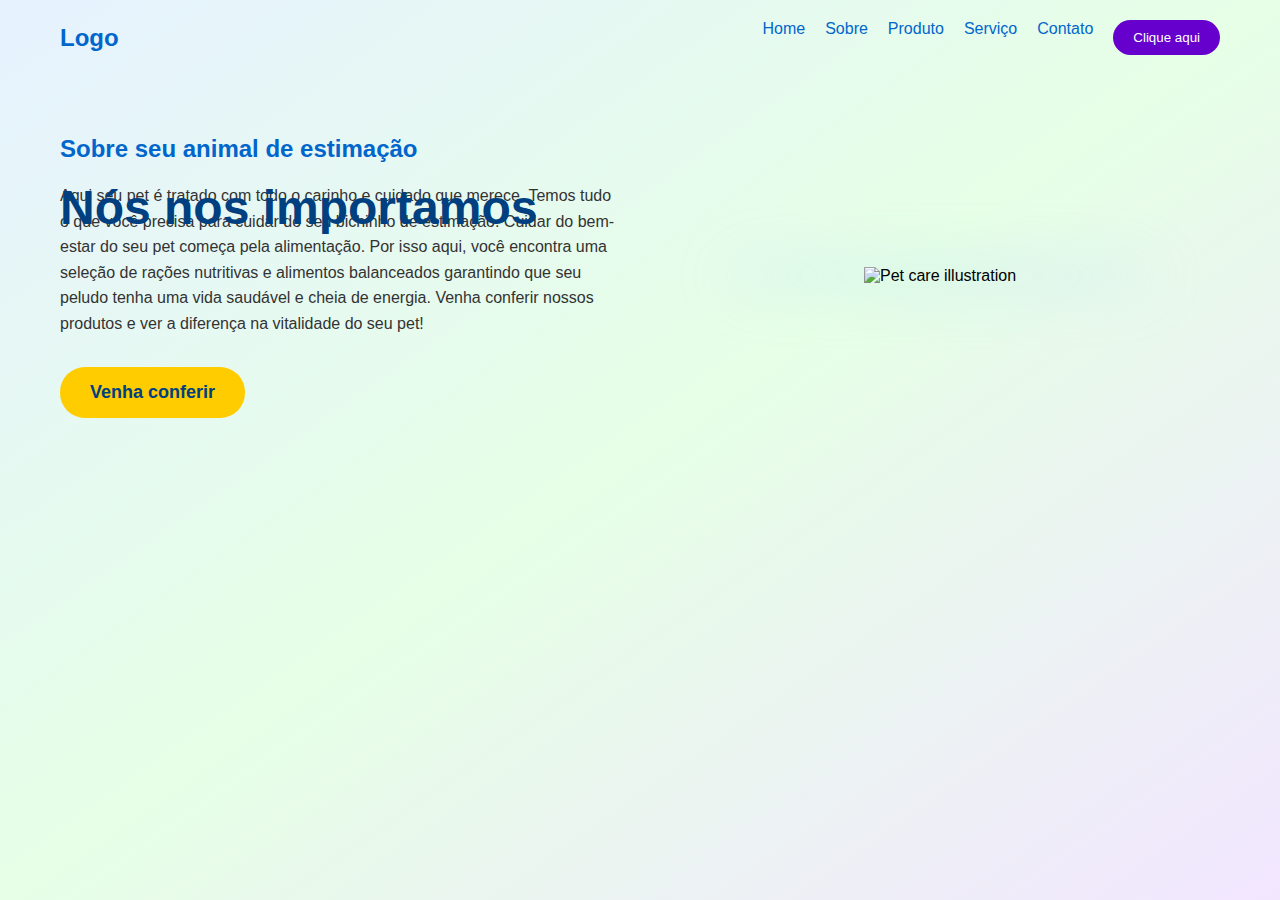
==== index.html @ 6717874f "alteração de styles e acrescimo de paginas" ====
<!DOCTYPE html>
<html lang="pt-BR">
<head>
    <meta charset="UTF-8">
    <meta name="viewport" content="width=device-width, initial-scale=1.0">
    <title>Pet Page</title>
    <link rel="stylesheet" href="./style.css">
</head>
<body>
    <div class="container">
        <nav>
            <div class="logo">Logo</div>
            <ul class="nav-links">
                <li><a href="#">Home</a></li>
                <li><a href="./sobre.html">Sobre</a></li>
                <li><a href="./produto.html">Produto</a></li>
                <li><a href="./serviço.html">Serviço</a></li>
                <li><a href="./contato.html">Contato</a></li>
                <li><button class="cta-button">Clique aqui</button></li>
            </ul>
        </nav>

        <main>
            <div class="content">
                <h1>Nós nos importamos</h1>
                <h2>Sobre seu animal de estimação</h2>
                <p>
                    Aqui seu pet é tratado com todo o carinho e cuidado que merece. Temos tudo o que
                    você precisa para cuidar do seu bichinho de estimação. Cuidar do bem-estar do seu
                    pet começa pela alimentação. Por isso aqui, você encontra uma seleção de rações
                    nutritivas e alimentos balanceados garantindo que seu peludo tenha uma
                    vida saudável e cheia de energia. Venha conferir nossos produtos e ver a diferença
                    na vitalidade do seu pet!
                </p>
                <button class="main-cta">Venha conferir</button>
            </div>
            <div class="image-container">
                <div class="image-background"></div>
                <img src="img/img.svg" alt="Pet care illustration" class="main-image">
            </div>
        </main>
    </div>

    
</body>
<script src="script.js"></script>
</html>
---- style.css ----
* {
  margin: 0;
  padding: 0;
  box-sizing: border-box;
}

body {
  font-family: Arial, sans-serif;
  background: linear-gradient(to bottom right, #e6f2ff, #e6ffe6, #f2e6ff);
  min-height: 100vh;
}

.container {
  max-width: 1200px;
  margin: 0 auto;
  padding: 0 20px;
}

nav {
  display: flex;
  justify-content: space-between;
  align-items: center;
  padding: 20px 0;
}

.logo {
  font-size: 24px;
  font-weight: bold;
  color: #0066cc;
}

.nav-links {
  display: flex;
  list-style-type: none;
}

.nav-links li {
  margin-left: 20px;
}

.nav-links a {
  text-decoration: none;
  color: #0066cc;
  transition: color 0.3s;
}

.nav-links a:hover {
  color: #004080;
}

.cta-button {
  background-color: #6600cc;
  color: white;
  border: none;
  padding: 10px 20px;
  border-radius: 20px;
  cursor: pointer;
  transition: background-color 0.3s;
}

.cta-button:hover {
  background-color: #5200a3;
}

main {
  display: flex;
  align-items: center;
  padding: 60px 0;
}

.content {
  flex: 1;
  padding-right: 40px;
}

h1 {
  font-size: 48px;
  color: #004080;
  margin-bottom: 10px;
  position: absolute;
  top: 20%;
}

h2 {
  font-size: 24px;
  color: #0066cc;
  margin-bottom: 20px;
}

p {
  color: #333;
  line-height: 1.6;
  margin-bottom: 30px;
}

.main-cta {
  background-color: #ffcc00;
  color: #004080;
  border: none;
  padding: 15px 30px;
  font-size: 18px;
  font-weight: bold;
  border-radius: 25px;
  cursor: pointer;
  transition: all 0.3s;
}

.main-cta:hover {
  background-color: #ffdb4d;
  transform: scale(1.05);
}

.image-container {
  flex: 1;
  position: relative;
  display: flex;
  justify-content: center;
  align-items: center;
}

.image-background {
  position: absolute;
  width: 80%;
  height: 80%;
  background-color: #99ccff;
  border-radius: 50%;
  filter: blur(30px);
  opacity: 0.5;
}

.main-image {
  position: relative;
  z-index: 1;
  max-width: 100%;
  height: auto;
}

@media (max-width: 768px) {
  main {
    flex-direction: column;
  }

  .content {
    padding-right: 0;
    margin-bottom: 40px;
  }

  .nav-links {
    display: none;
  }
}

/* Estilos para as novas páginas */
.page-content {
  padding: 40px 0;
}

.about-image {
  max-width: 100%;
  height: auto;
  margin-top: 20px;
  border-radius: 10px;
}

.product-grid {
  position: relative;
  display: flex;
  gap: 20px;
  margin-top: 90px;
  left: 50%;
  transform: translateX(-50%);
}

.product-card {
  background-color: white;
  border-radius: 10px;
  padding: 20px;
  text-align: center;
  box-shadow: 0 4px 6px rgba(0, 0, 0, 0.1);
}

.product-card img {
  max-width: 100%;
  border-radius: 5px;
}

.product-cta {
  background-color: #0066cc;
  color: white;
  border: none;
  padding: 10px 20px;
  border-radius: 5px;
  cursor: pointer;
  transition: background-color 0.3s;
  margin-top: 10px;
}

.product-cta:hover {
  background-color: #004080;
}

.service-list {
  margin-top: 20px;
}

.service-item {
  background-color: white;
  border-radius: 10px;
  padding: 20px;
  margin-bottom: 20px;
  box-shadow: 0 4px 6px rgba(0, 0, 0, 0.1);
}

.contact-form {
  background-color:#6600cc47;
  max-width: 600px;
  margin: 0 auto;
  position: static;
  display: block;
  margin-top: 15%;
  padding: 20px;
  border-radius: 20px;
}

.form-group {
  margin-bottom: 20px;
  width: 350px;
}

.form-group label {
  display: block;
  margin-bottom: 5px;
}

.form-group input,
.form-group textarea {
  width: 100%;
  padding: 10px;
  border: 1px solid #ccc;
  border-radius: 5px;
}

.submit-button {
  background-color: #0066cc;
  color: white;
  border: none;
  padding: 10px 20px;
  border-radius: 5px;
  cursor: pointer;
  transition: background-color 0.3s;
 

}

.submit-button:hover {
  background-color: #004080;
}
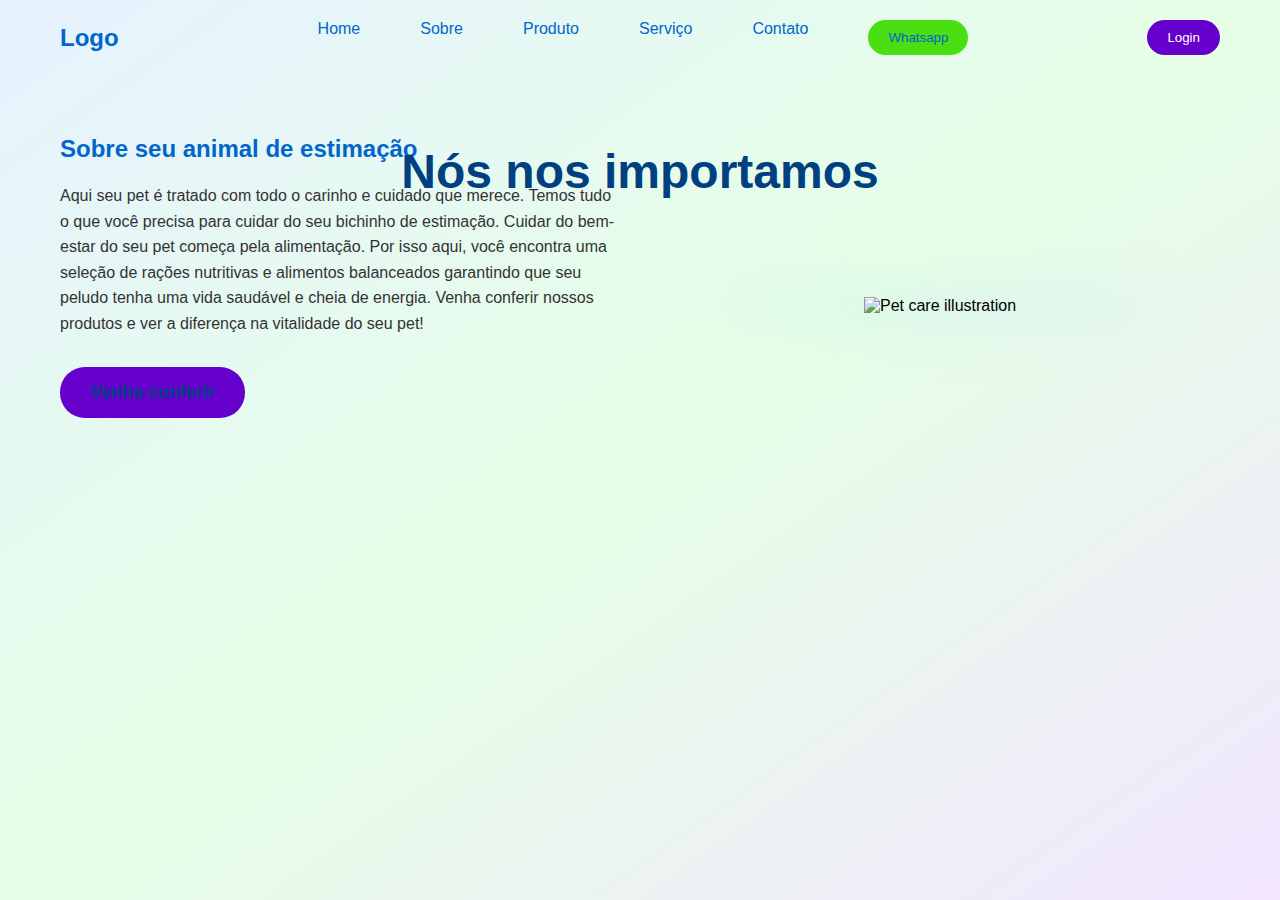
==== commit c44428dc: "varias alteração" ====
--- a/index.html
+++ b/index.html
@@ -16,8 +16,9 @@
                 <li><a href="./produto.html">Produto</a></li>
                 <li><a href="./serviço.html">Serviço</a></li>
                 <li><a href="./contato.html">Contato</a></li>
-                <li><button class="cta-button">Clique aqui</button></li>
+                <li><button class="cta-button">Whatsapp</button></li>
             </ul>
+            <button id="loginButton" class="login-button">Login</button>
         </nav>
 
         <main>
@@ -32,7 +33,7 @@
                     vida saudável e cheia de energia. Venha conferir nossos produtos e ver a diferença
                     na vitalidade do seu pet!
                 </p>
-                <button class="main-cta">Venha conferir</button>
+                <button id="venhaConferir" class="main-cta">Venha conferir</button>
             </div>
             <div class="image-container">
                 <div class="image-background"></div>
--- a/style.css
+++ b/style.css
@@ -32,10 +32,13 @@
 .nav-links {
   display: flex;
   list-style-type: none;
+  padding: 0 80px;
+  gap: 40px;
 }
 
 .nav-links li {
   margin-left: 20px;
+
 }
 
 .nav-links a {
@@ -49,6 +52,20 @@
 }
 
 .cta-button {
+  background-color: #49df12;
+  color: #0066cc;
+  border: none;
+  padding: 10px 20px;
+  border-radius: 20px;
+  cursor: pointer;
+  transition: background-color 0.3s;
+}
+
+.cta-button:hover {
+  background-color: #42c32e;
+}
+
+.login-button {
   background-color: #6600cc;
   color: white;
   border: none;
@@ -58,7 +75,7 @@
   transition: background-color 0.3s;
 }
 
-.cta-button:hover {
+.login-button:hover {
   background-color: #5200a3;
 }
 
@@ -78,7 +95,9 @@
   color: #004080;
   margin-bottom: 10px;
   position: absolute;
-  top: 20%;
+  top: 16%;
+  left: 50%;
+  transform: translateX(-50%);
 }
 
 h2 {
@@ -92,9 +111,11 @@
   line-height: 1.6;
   margin-bottom: 30px;
 }
-
+main{
+  top: 25%;
+}
 .main-cta {
-  background-color: #ffcc00;
+  background-color: #6600cc;
   color: #004080;
   border: none;
   padding: 15px 30px;
@@ -106,7 +127,7 @@
 }
 
 .main-cta:hover {
-  background-color: #ffdb4d;
+  background-color: #7a27cd;
   transform: scale(1.05);
 }
 
@@ -116,6 +137,7 @@
   display: flex;
   justify-content: center;
   align-items: center;
+  top: 30px;
 }
 
 .image-background {
@@ -135,20 +157,70 @@
   height: auto;
 }
 
-@media (max-width: 768px) {
-  main {
-    flex-direction: column;
-  }
-
-  .content {
-    padding-right: 0;
-    margin-bottom: 40px;
-  }
-
-  .nav-links {
-    display: none;
-  }
-}
+
+
+/* Estilos para a página de login */
+.login-container {
+  max-width: 400px;
+  margin: 50px auto;
+  padding: 20px;
+  background-color: #f9f9f9;
+  border-radius: 8px;
+  box-shadow: 0 0 10px rgba(0, 0, 0, 0.1);
+}
+
+.login-container h2 {
+  text-align: center;
+  color: #333;
+  margin-bottom: 20px;
+}
+
+.form-group {
+  margin-bottom: 15px;
+}
+
+.form-group label {
+  display: block;
+  margin-bottom: 5px;
+  color: #666;
+}
+
+.form-group input {
+  width: 100%;
+  padding: 8px;
+  border: 1px solid #ddd;
+  border-radius: 4px;
+}
+
+.login-container button {
+  width: 100%;
+  padding: 10px;
+  background-color: #007bff;
+  color: white;
+  border: none;
+  border-radius: 4px;
+  cursor: pointer;
+}
+
+.login-container button:hover {
+  background-color: #0056b3;
+}
+
+.login-container p {
+  text-align: center;
+  margin-top: 15px;
+}
+
+.login-container a {
+  color: #007bff;
+  text-decoration: none;
+}
+
+.login-container a:hover {
+  text-decoration: underline;
+}
+
+
 
 /* Estilos para as novas páginas */
 .page-content {
@@ -162,11 +234,13 @@
   border-radius: 10px;
 }
 
+
 .product-grid {
   position: relative;
   display: flex;
   gap: 20px;
-  margin-top: 90px;
+
+  margin-top: 100px;
   left: 50%;
   transform: translateX(-50%);
 }
@@ -212,7 +286,7 @@
 }
 
 .contact-form {
-  background-color:#6600cc47;
+  background-color: #6600cc47;
   max-width: 600px;
   margin: 0 auto;
   position: static;
@@ -248,10 +322,34 @@
   border-radius: 5px;
   cursor: pointer;
   transition: background-color 0.3s;
- 
+
 
 }
 
 .submit-button:hover {
   background-color: #004080;
+}
+@media (max-width: 768px) {
+  main {
+    flex-direction: column;
+  }
+
+  .content {
+    padding-right: 0;
+    margin-bottom: 40px;
+  }
+
+  .nav-links {
+    display: none;
+  }
+}
+@media (max-width: 974px){
+  .form-group {
+    width: 300px;
+    
+  }
+  h1{
+    display: none;
+  }
+
 }